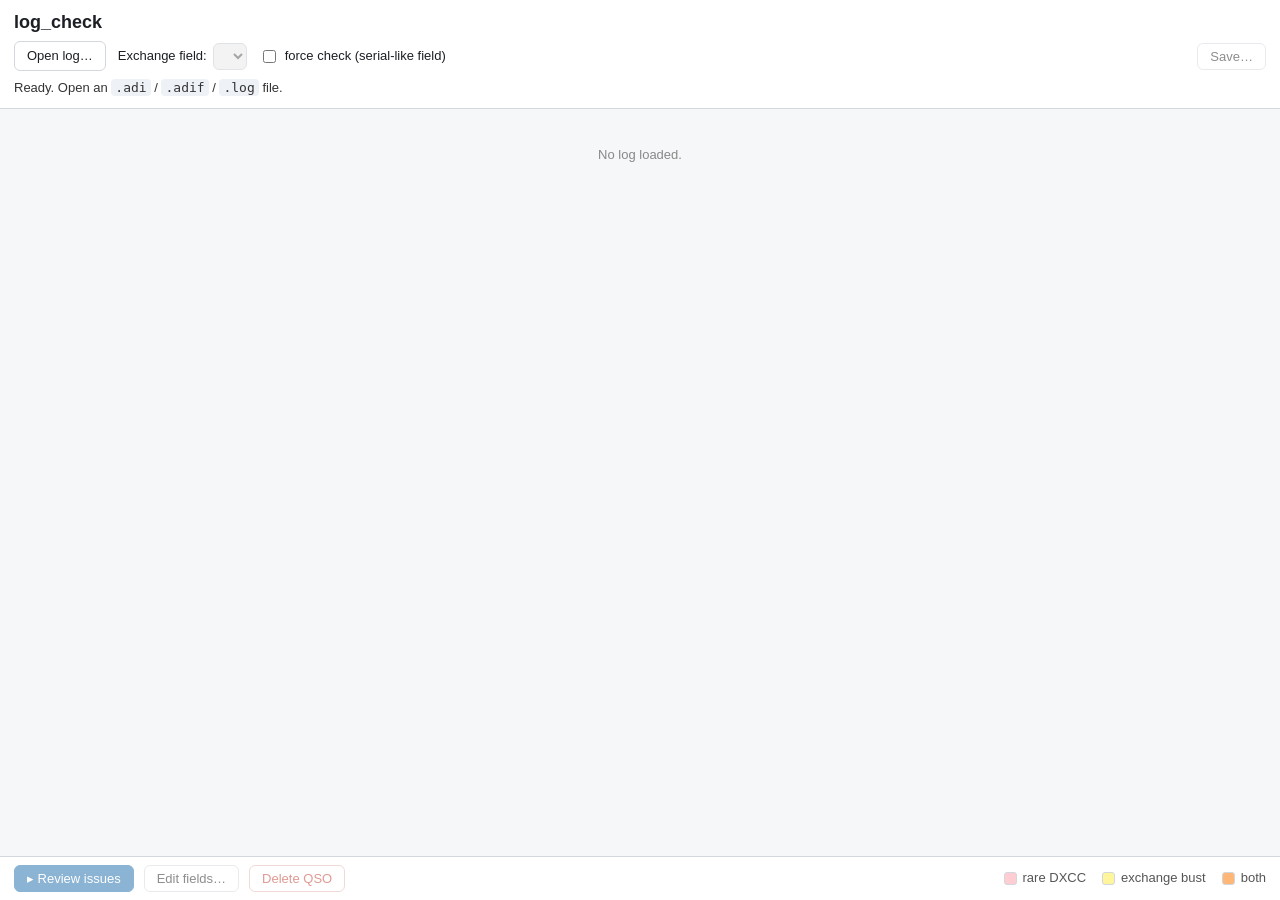
==== docs/index.html @ 38cbc04e "log_check: contest log checker (desktop + web) Loads ADIF/Cabrillo contest logs and runs two integri" ====
<!DOCTYPE html>
<html lang="en">
<head>
<meta charset="utf-8">
<meta name="viewport" content="width=device-width, initial-scale=1">
<title>log_check — contest log checker</title>
<link rel="stylesheet" href="styles.css">
</head>
<body>
<header>
  <h1>log_check</h1>
  <div class="bar">
    <label class="btn">Open log…
      <input type="file" id="file" accept=".adi,.adif,.log" hidden>
    </label>
    <span class="grp">
      Exchange field:
      <select id="field" disabled></select>
    </span>
    <label class="chk" title="Check the exchange even when its values look like serial numbers (mostly unique).">
      <input type="checkbox" id="force"> force check (serial-like field)
    </label>
    <span class="spacer"></span>
    <button id="save" class="btn" disabled>Save…</button>
  </div>
  <p id="summary" class="summary">Loading lookups… then open an <code>.adi</code> / <code>.adif</code> / <code>.log</code> file.</p>
</header>

<main>
  <table id="table">
    <thead><tr id="head"></tr></thead>
    <tbody id="body"></tbody>
  </table>
  <p id="empty" class="empty">No log loaded.</p>
</main>

<footer>
  <button id="review" class="btn primary" disabled>▸ Review issues</button>
  <button id="edit" class="btn" disabled>Edit fields…</button>
  <button id="del" class="btn danger" disabled>Delete QSO</button>
  <span class="spacer"></span>
  <span class="legend">
    <span class="sw rare"></span> rare DXCC
    <span class="sw exch"></span> exchange bust
    <span class="sw both"></span> both
  </span>
</footer>

<!-- Issue review window: one issue at a time, exchange issues grouped by station -->
<div id="review-win" class="modal hidden">
  <div class="review-box">
    <div class="review-head">
      <span id="rv-pos" class="rv-pos"></span>
      <span class="spacer"></span>
      <button id="rv-prev" class="btn">‹ Prev</button>
      <button id="rv-next" class="btn">Next ›</button>
      <button id="rv-close" class="btn">Close</button>
    </div>
    <div id="rv-body" class="rv-body"></div>
    <div class="review-foot">
      <button id="rv-prev2" class="btn">‹ Prev</button>
      <span class="spacer"></span>
      <span id="rv-hint" class="rv-hint">Edit a cell, Apply the suggested fix, or delete a QSO. ← → to move, Esc to close.</span>
      <span class="spacer"></span>
      <button id="rv-next2" class="btn">Next ›</button>
    </div>
  </div>
</div>

<!-- Full-field editor modal -->
<div id="modal" class="modal hidden">
  <div class="modal-box">
    <h2 id="modal-title">Edit QSO</h2>
    <div id="modal-fields" class="modal-fields"></div>
    <div class="modal-add">
      <input id="new-key" placeholder="NEW_FIELD_NAME">
      <input id="new-val" placeholder="value">
    </div>
    <div class="modal-actions">
      <button id="modal-cancel" class="btn">Cancel</button>
      <button id="modal-ok" class="btn primary">OK</button>
    </div>
  </div>
</div>

<script type="module" src="app.js"></script>
</body>
</html>
---- docs/styles.css ----
:root {
  --bg: #f6f7f9; --fg: #1c1f24; --line: #d2d7de; --head: #eef1f5;
  --rare: #ffcdd2; --exch: #fff59d; --both: #ffb778;
  --sel: #b9dcff; --accent: #1769aa; --danger: #c0392b;
}
* { box-sizing: border-box; }
body {
  margin: 0; font: 13px/1.4 -apple-system, BlinkMacSystemFont, "Segoe UI", Roboto, sans-serif;
  color: var(--fg); background: var(--bg); display: flex; flex-direction: column;
  height: 100vh;
}
header { padding: 10px 14px 6px; border-bottom: 1px solid var(--line); background: #fff; }
h1 { margin: 0 0 6px; font-size: 18px; }
.bar { display: flex; align-items: center; gap: 12px; flex-wrap: wrap; }
.spacer { flex: 1; }
.grp, .chk { display: inline-flex; align-items: center; gap: 6px; }
.btn {
  border: 1px solid var(--line); background: #fff; color: var(--fg);
  padding: 5px 12px; border-radius: 6px; cursor: pointer; font-size: 13px;
}
.btn:hover:not(:disabled) { background: var(--head); }
.btn:disabled { opacity: .5; cursor: default; }
.btn.primary { background: var(--accent); color: #fff; border-color: var(--accent); }
.btn.danger { color: var(--danger); border-color: #e2b6b1; }
.btn.danger:hover:not(:disabled) { background: #fdecea; }
select { padding: 4px 6px; border-radius: 6px; border: 1px solid var(--line); }
.summary { margin: 8px 0 4px; color: #333; }
.summary b { color: #000; }
code { background: var(--head); padding: 1px 4px; border-radius: 4px; }

main { flex: 1; overflow: auto; position: relative; }
.empty { padding: 24px; color: #888; text-align: center; }
table { border-collapse: collapse; width: 100%; font-variant-numeric: tabular-nums; }
thead th {
  position: sticky; top: 0; background: var(--head); border-bottom: 2px solid var(--line);
  padding: 6px 8px; text-align: left; white-space: nowrap; z-index: 1;
}
tbody td { border-bottom: 1px solid var(--line); padding: 4px 8px; white-space: nowrap; }
tbody td.editable { background: rgba(0,0,0,.015); }
tbody td.editable:focus { outline: 2px solid var(--accent); background: #fff; }
tbody tr.rare td { background: var(--rare); }
tbody tr.exch td { background: var(--exch); }
tbody tr.both td { background: var(--both); }
tbody tr.sel td { box-shadow: inset 0 0 0 9999px rgba(23,105,170,.10); }
td.num { color: #888; cursor: pointer; user-select: none; }
td.num:hover { text-decoration: underline; }
td.flags { font-size: 11px; font-weight: 600; letter-spacing: .3px; color: #555; }
.legend { display: inline-flex; align-items: center; gap: 6px; color: #555; }
.sw { display: inline-block; width: 13px; height: 13px; border: 1px solid var(--line);
      border-radius: 3px; margin-left: 10px; vertical-align: -2px; }
.sw.rare { background: var(--rare); } .sw.exch { background: var(--exch); } .sw.both { background: var(--both); }

footer { display: flex; align-items: center; gap: 10px; padding: 8px 14px;
         border-top: 1px solid var(--line); background: #fff; }

/* review window */
#review-win { z-index: 20; }
.review-box { background: #fff; border-radius: 10px; padding: 0; width: 760px;
              max-width: 94vw; max-height: 88vh; display: flex; flex-direction: column; }
.review-head, .review-foot { display: flex; align-items: center; gap: 8px;
              padding: 10px 14px; border-bottom: 1px solid var(--line); }
.review-foot { border-bottom: none; border-top: 1px solid var(--line); }
.rv-pos { font-weight: 600; }
.rv-hint { color: #888; font-size: 12px; }
.rv-body { padding: 12px 14px; overflow: auto; }
.rv-title { display: flex; align-items: baseline; gap: 10px; flex-wrap: wrap; margin-bottom: 4px; }
.rv-call { font-size: 22px; font-weight: 700; letter-spacing: .5px; }
.rv-ent { color: #555; }
.badge { font-size: 11px; font-weight: 700; letter-spacing: .4px; padding: 2px 7px;
         border-radius: 10px; border: 1px solid var(--line); }
.badge.rare { background: var(--rare); }
.badge.exch { background: var(--exch); }
.rv-explain { margin: 6px 0 10px; color: #333; }
.rv-fix { background: #eef7ff; border: 1px solid #bcdcff; border-radius: 8px;
          padding: 8px 10px; margin: 0 0 12px; display: flex; align-items: center; gap: 10px;
          flex-wrap: wrap; }
.rv-fix .btn { margin-left: auto; }
table.rv-table { border-collapse: collapse; width: 100%; }
table.rv-table th { background: var(--head); border-bottom: 2px solid var(--line);
          text-align: left; padding: 5px 8px; white-space: nowrap; }
table.rv-table td { border-bottom: 1px solid var(--line); padding: 4px 8px; white-space: nowrap; }
table.rv-table tr.exch td { background: var(--exch); }
table.rv-table td.editable { background: rgba(0,0,0,.02); }
table.rv-table td.editable:focus { outline: 2px solid var(--accent); background: #fff; }
.rv-actions { display: flex; gap: 6px; }
.mini { border: 1px solid var(--line); background: #fff; border-radius: 5px;
        padding: 2px 8px; font-size: 12px; cursor: pointer; }
.mini:hover { background: var(--head); }
.mini.danger { color: var(--danger); border-color: #e2b6b1; }

/* modal */
.modal { position: fixed; inset: 0; background: rgba(0,0,0,.4);
         display: flex; align-items: center; justify-content: center; z-index: 10; }
#modal { z-index: 30; }
.modal.hidden { display: none; }
.modal-box { background: #fff; border-radius: 10px; padding: 16px; width: 460px;
             max-height: 80vh; display: flex; flex-direction: column; }
.modal-box h2 { margin: 0 0 10px; font-size: 16px; }
.modal-fields { overflow: auto; display: grid; grid-template-columns: auto 1fr;
                gap: 6px 10px; align-content: start; }
.modal-fields label { text-align: right; color: #555; align-self: center; }
.modal-fields input, .modal-add input { padding: 4px 6px; border: 1px solid var(--line);
                border-radius: 5px; font: inherit; width: 100%; }
.modal-add { display: flex; gap: 8px; margin: 10px 0; }
.modal-actions { display: flex; justify-content: flex-end; gap: 8px; }
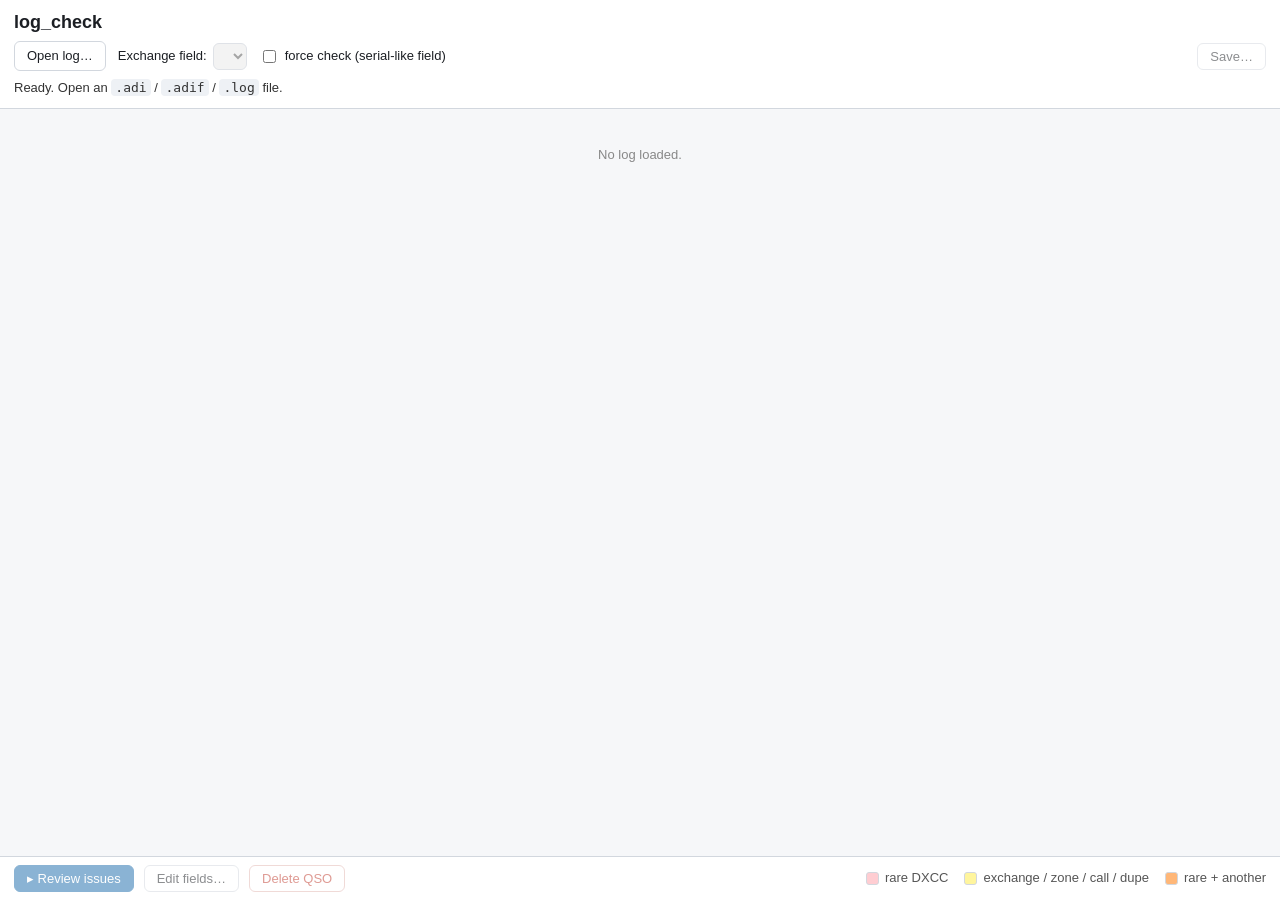
==== commit d249ab18: "Add zone, callsign-plausibility, and near-dupe (UBN) checks + MIT license Three new integrity checks" ====
--- a/docs/index.html
+++ b/docs/index.html
@@ -41,8 +41,8 @@
   <span class="spacer"></span>
   <span class="legend">
     <span class="sw rare"></span> rare DXCC
-    <span class="sw exch"></span> exchange bust
-    <span class="sw both"></span> both
+    <span class="sw exch"></span> exchange / zone / call / dupe
+    <span class="sw both"></span> rare + another
   </span>
 </footer>
 
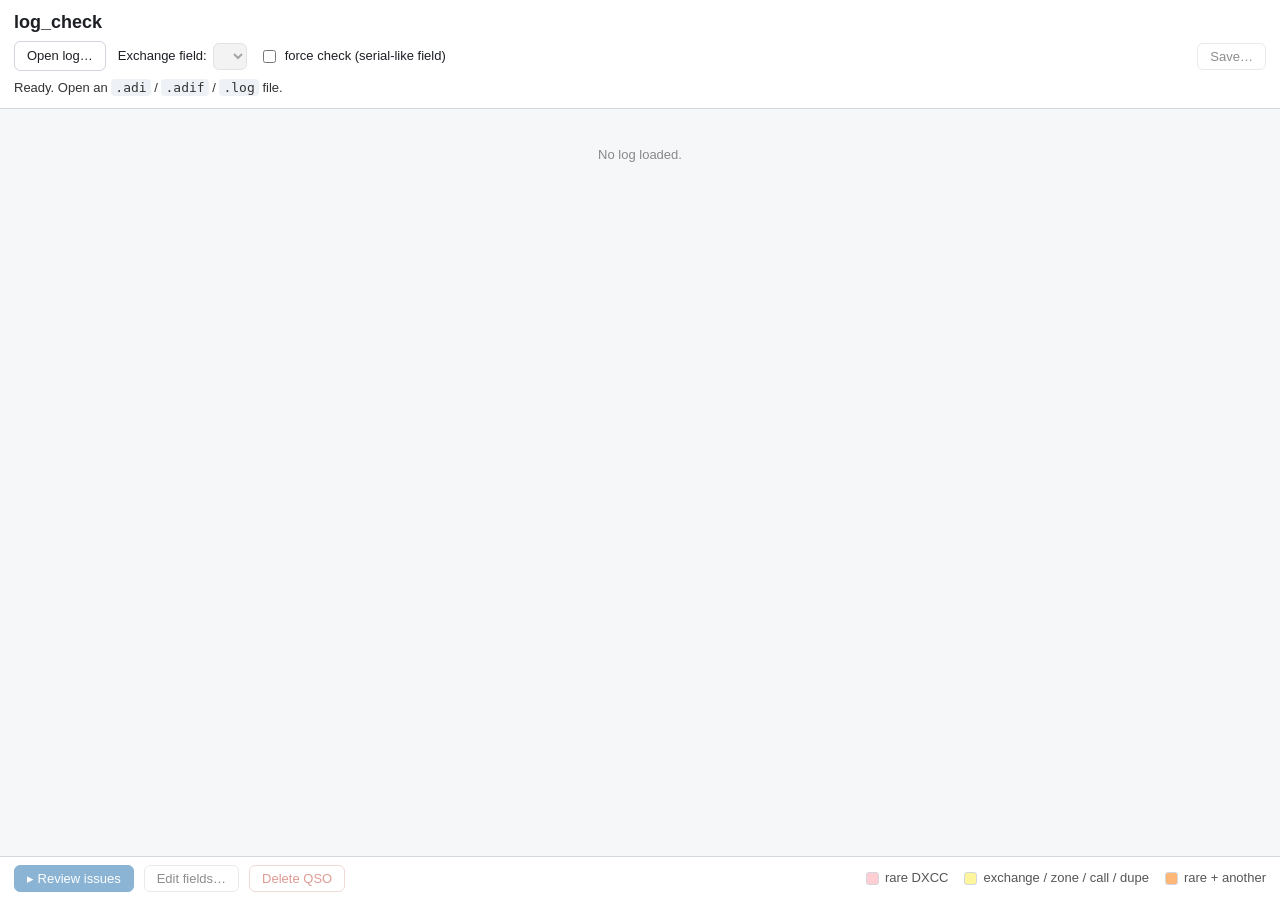
==== commit 773a612d: "Cache-bust docs JS imports so deploys aren't masked by stale cache index.html referenced app.js with" ====
--- a/docs/index.html
+++ b/docs/index.html
@@ -83,6 +83,6 @@
   </div>
 </div>
 
-<script type="module" src="app.js"></script>
+<script type="module" src="app.js?v=2"></script>
 </body>
 </html>
--- a/docs/styles.css
+++ b/docs/styles.css
@@ -82,6 +82,9 @@
 table.rv-table tr.exch td { background: var(--exch); }
 table.rv-table td.editable { background: rgba(0,0,0,.02); }
 table.rv-table td.editable:focus { outline: 2px solid var(--accent); background: #fff; }
+.rv-refcap { margin: 12px 0 4px; color: #555; font-size: 13px; }
+table.rv-ref { opacity: .85; }
+table.rv-ref th, table.rv-ref td { color: #555; }
 .rv-actions { display: flex; gap: 6px; }
 .mini { border: 1px solid var(--line); background: #fff; border-radius: 5px;
         padding: 2px 8px; font-size: 12px; cursor: pointer; }
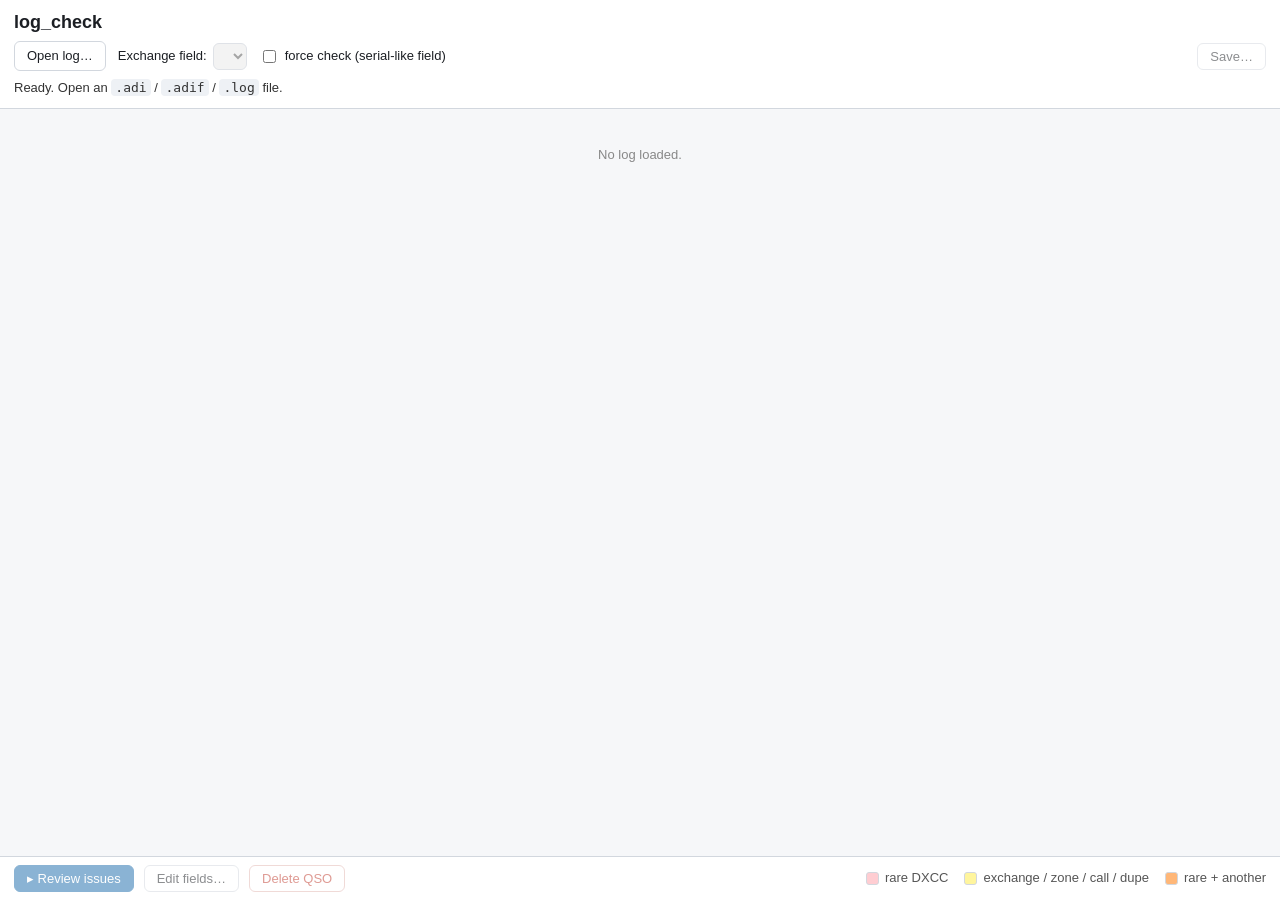
==== commit 583bf2c4: "Cabrillo save: pass untouched QSO lines through verbatim A no-edit Cabrillo save was reformatting ev" ====
--- a/docs/index.html
+++ b/docs/index.html
@@ -83,6 +83,6 @@
   </div>
 </div>
 
-<script type="module" src="app.js?v=2"></script>
+<script type="module" src="app.js?v=3"></script>
 </body>
 </html>
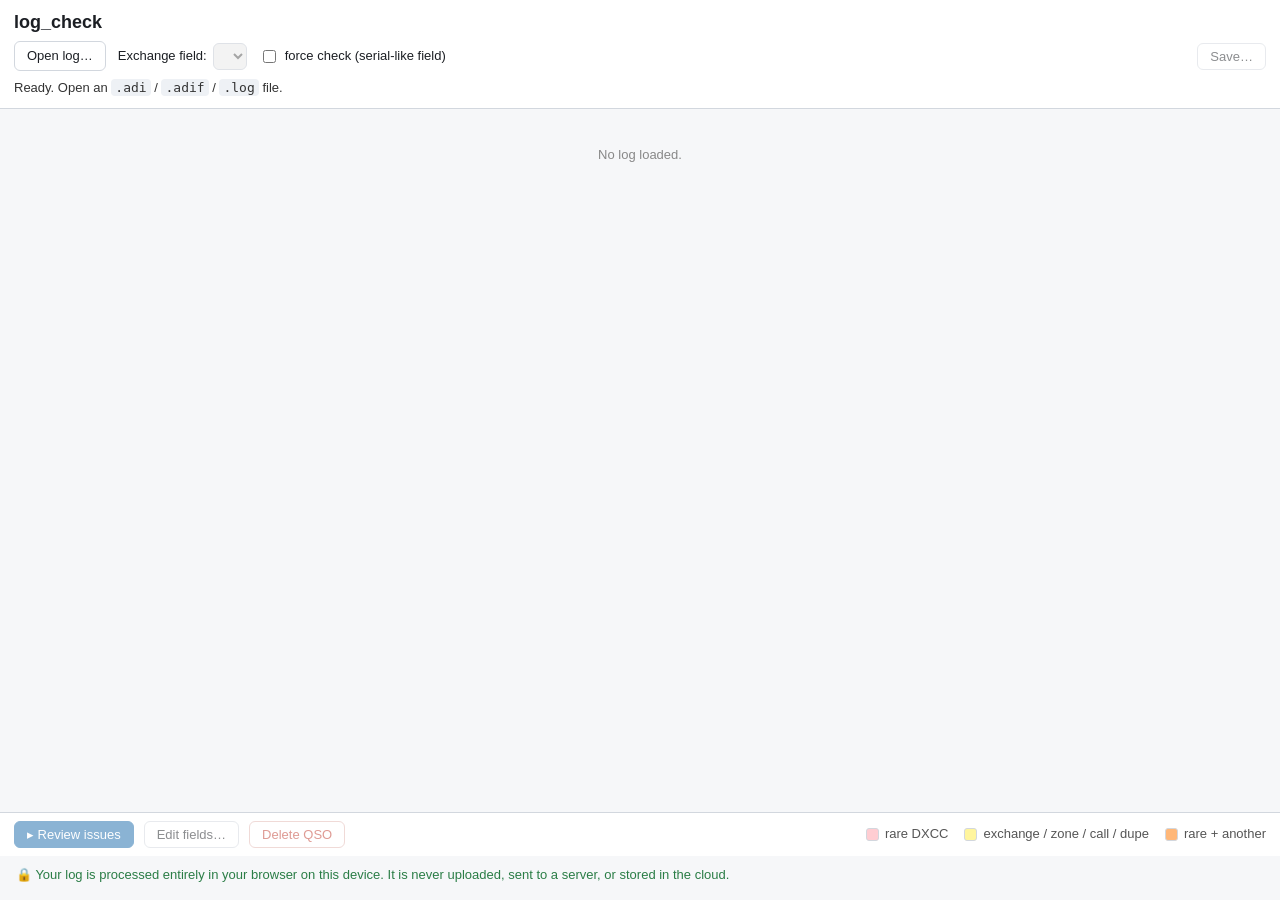
==== commit 5f2906e1: "Review UX: fix older of two; stay on issue after a change; privacy note (1) Two-QSO exchange disagre" ====
--- a/docs/index.html
+++ b/docs/index.html
@@ -4,7 +4,7 @@
 <meta charset="utf-8">
 <meta name="viewport" content="width=device-width, initial-scale=1">
 <title>log_check — contest log checker</title>
-<link rel="stylesheet" href="styles.css">
+<link rel="stylesheet" href="styles.css?v=5">
 </head>
 <body>
 <header>
@@ -45,6 +45,8 @@
     <span class="sw both"></span> rare + another
   </span>
 </footer>
+<p class="privacy">🔒 Your log is processed entirely in your browser on this
+  device. It is never uploaded, sent to a server, or stored in the cloud.</p>
 
 <!-- Issue review window: one issue at a time, exchange issues grouped by station -->
 <div id="review-win" class="modal hidden">
@@ -83,6 +85,6 @@
   </div>
 </div>
 
-<script type="module" src="app.js?v=3"></script>
+<script type="module" src="app.js?v=5"></script>
 </body>
 </html>
--- a/docs/styles.css
+++ b/docs/styles.css
@@ -46,6 +46,7 @@
 td.num:hover { text-decoration: underline; }
 td.flags { font-size: 11px; font-weight: 600; letter-spacing: .3px; color: #555; }
 .legend { display: inline-flex; align-items: center; gap: 6px; color: #555; }
+.privacy { margin: 10px 16px 16px; color: #2a7d46; font-size: 13px; }
 .sw { display: inline-block; width: 13px; height: 13px; border: 1px solid var(--line);
       border-radius: 3px; margin-left: 10px; vertical-align: -2px; }
 .sw.rare { background: var(--rare); } .sw.exch { background: var(--exch); } .sw.both { background: var(--both); }
@@ -71,6 +72,8 @@
 .badge.rare { background: var(--rare); }
 .badge.exch { background: var(--exch); }
 .rv-explain { margin: 6px 0 10px; color: #333; }
+.rv-done { margin: 6px 0 12px; padding: 10px 12px; border-radius: 8px;
+           background: #e7f6ec; border: 1px solid #b6e0c2; color: #1d6b34; }
 .rv-fix { background: #eef7ff; border: 1px solid #bcdcff; border-radius: 8px;
           padding: 8px 10px; margin: 0 0 12px; display: flex; align-items: center; gap: 10px;
           flex-wrap: wrap; }
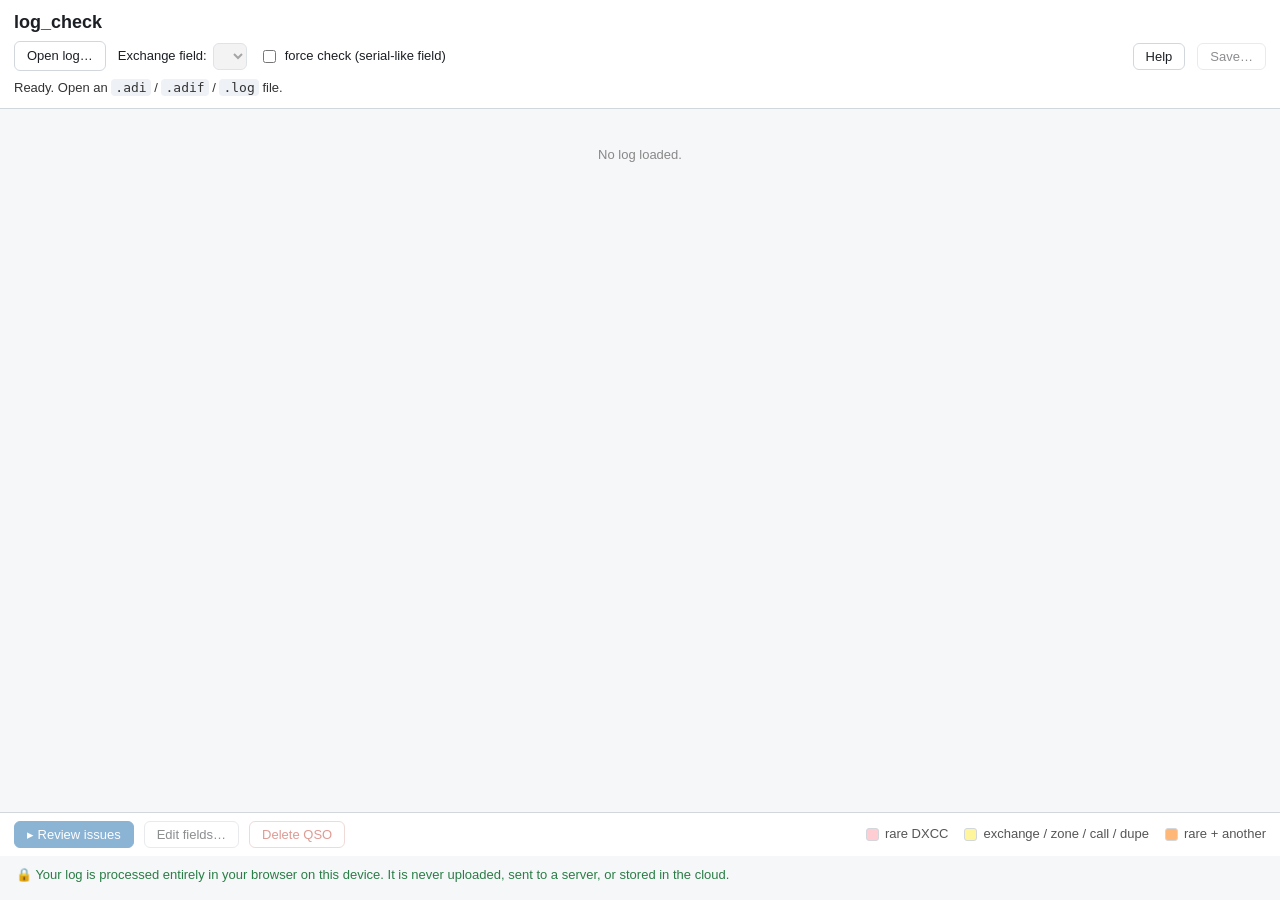
==== commit 837f9e95: "Add Help panel and a change-report on Save Help (web modal + desktop dialog) documents the five chec" ====
--- a/docs/index.html
+++ b/docs/index.html
@@ -4,7 +4,7 @@
 <meta charset="utf-8">
 <meta name="viewport" content="width=device-width, initial-scale=1">
 <title>log_check — contest log checker</title>
-<link rel="stylesheet" href="styles.css?v=5">
+<link rel="stylesheet" href="styles.css?v=6">
 </head>
 <body>
 <header>
@@ -21,6 +21,7 @@
       <input type="checkbox" id="force"> force check (serial-like field)
     </label>
     <span class="spacer"></span>
+    <button id="help" class="btn">Help</button>
     <button id="save" class="btn" disabled>Save…</button>
   </div>
   <p id="summary" class="summary">Loading lookups… then open an <code>.adi</code> / <code>.adif</code> / <code>.log</code> file.</p>
@@ -47,6 +48,82 @@
 </footer>
 <p class="privacy">🔒 Your log is processed entirely in your browser on this
   device. It is never uploaded, sent to a server, or stored in the cloud.</p>
+
+<!-- Help window -->
+<div id="help-win" class="modal hidden">
+  <div class="help-box">
+    <div class="help-head">
+      <h2>log_check — Help</h2>
+      <span class="spacer"></span>
+      <button id="help-close" class="btn">Close</button>
+    </div>
+    <div class="help-body">
+      <section>
+        <h3>What it checks</h3>
+        <p>log_check runs five integrity checks over a contest log and highlights
+           the suspect QSOs right in the table:</p>
+        <ul>
+          <li><b>Rare DXCC</b> — QSOs whose worked entity is on the “most-wanted”
+              list. In a normal log a stray rare country is almost always a busted
+              callsign. <span class="sw rare"></span> pink.</li>
+          <li><b>Exchange bust</b> — a station sends the same exchange all contest,
+              so when its received-exchange value disagrees across that station’s
+              QSOs the odd one out is flagged. If 90%+ of the log carries one value
+              the exchange is treated as <i>fixed</i> and lone deviations are flagged
+              too. The exchange field is auto-detected (override in the drop-down).
+              <span class="sw exch"></span> yellow.</li>
+          <li><b>Zone vs. entity</b> — the logged CQ/ITU zone is checked against the
+              zone(s) the worked country actually lies in; a mismatch usually means a
+              busted callsign or a mis-typed zone.</li>
+          <li><b>Callsign plausibility</b> — flags callsigns that map to no DXCC/ITU
+              country (an exotic prefix, almost always a typo) or aren’t a valid call
+              shape.</li>
+          <li><b>Near-dupe / UBN</b> — a callsign worked once that is one letter off a
+              busier multi-band station — a likely mis-copy of that call.</li>
+        </ul>
+        <p>Use <b>▸ Review issues</b> to step through the flags one at a time, apply
+           the suggested fix, edit a cell inline, or delete a QSO.</p>
+      </section>
+
+      <section>
+        <h3>Local data policy</h3>
+        <p>🔒 Your log is processed <b>entirely in your browser on this device</b>.
+           It is never uploaded, sent to a server, or stored in the cloud. The
+           lookup tables (DXCC / ITU / most-wanted) are static files served with the
+           page; nothing about your log leaves your computer. Closing the tab
+           discards everything — there is no account and no storage.</p>
+      </section>
+
+      <section>
+        <h3>Log / ADI in</h3>
+        <p>Open a contest log with <b>Open log…</b>. Two formats are accepted and the
+           format is auto-detected:</p>
+        <ul>
+          <li><b>ADIF</b> — <code>.adi</code> / <code>.adif</code></li>
+          <li><b>Cabrillo</b> — <code>.log</code> (the <code>QSO:</code> lines)</li>
+        </ul>
+      </section>
+
+      <section>
+        <h3>Log / ADI out</h3>
+        <p><b>Save…</b> writes your corrected log back in the <i>same</i> format it was
+           loaded in (ADIF in → ADIF out, Cabrillo in → Cabrillo out), as
+           <code>&lt;name&gt;_checked.adi</code> / <code>.log</code>. Cabrillo saves
+           preserve the original header, footer and column alignment; only edited
+           <code>QSO:</code> lines change.</p>
+        <p>Save also writes a companion <code>&lt;name&gt;_changes.txt</code>
+           containing:</p>
+        <ul>
+          <li>the <b>check-results</b> summary,</li>
+          <li>a <b>summary of changes</b> — every QSO modified (field by field),
+              removed, or added, and</li>
+          <li>a <b>unified diff</b> of the original vs the saved log.</li>
+        </ul>
+        <p>Keep it with your log entry as a record of exactly what you corrected.</p>
+      </section>
+    </div>
+  </div>
+</div>
 
 <!-- Issue review window: one issue at a time, exchange issues grouped by station -->
 <div id="review-win" class="modal hidden">
@@ -85,6 +162,6 @@
   </div>
 </div>
 
-<script type="module" src="app.js?v=5"></script>
+<script type="module" src="app.js?v=6"></script>
 </body>
 </html>
--- a/docs/styles.css
+++ b/docs/styles.css
@@ -94,6 +94,21 @@
 .mini:hover { background: var(--head); }
 .mini.danger { color: var(--danger); border-color: #e2b6b1; }
 
+/* help window */
+#help-win { z-index: 40; }
+.help-box { background: #fff; border-radius: 10px; width: 720px; max-width: 94vw;
+            max-height: 88vh; display: flex; flex-direction: column; }
+.help-head { display: flex; align-items: center; gap: 8px; padding: 12px 16px;
+             border-bottom: 1px solid var(--line); }
+.help-head h2 { margin: 0; font-size: 17px; }
+.help-body { padding: 4px 18px 16px; overflow: auto; }
+.help-body section { margin: 14px 0; }
+.help-body h3 { margin: 0 0 6px; font-size: 14px; color: var(--accent); }
+.help-body p { margin: 6px 0; color: #333; }
+.help-body ul { margin: 6px 0; padding-left: 22px; }
+.help-body li { margin: 4px 0; color: #333; }
+.help-body .sw { margin-left: 4px; }
+
 /* modal */
 .modal { position: fixed; inset: 0; background: rgba(0,0,0,.4);
          display: flex; align-items: center; justify-content: center; z-index: 10; }
